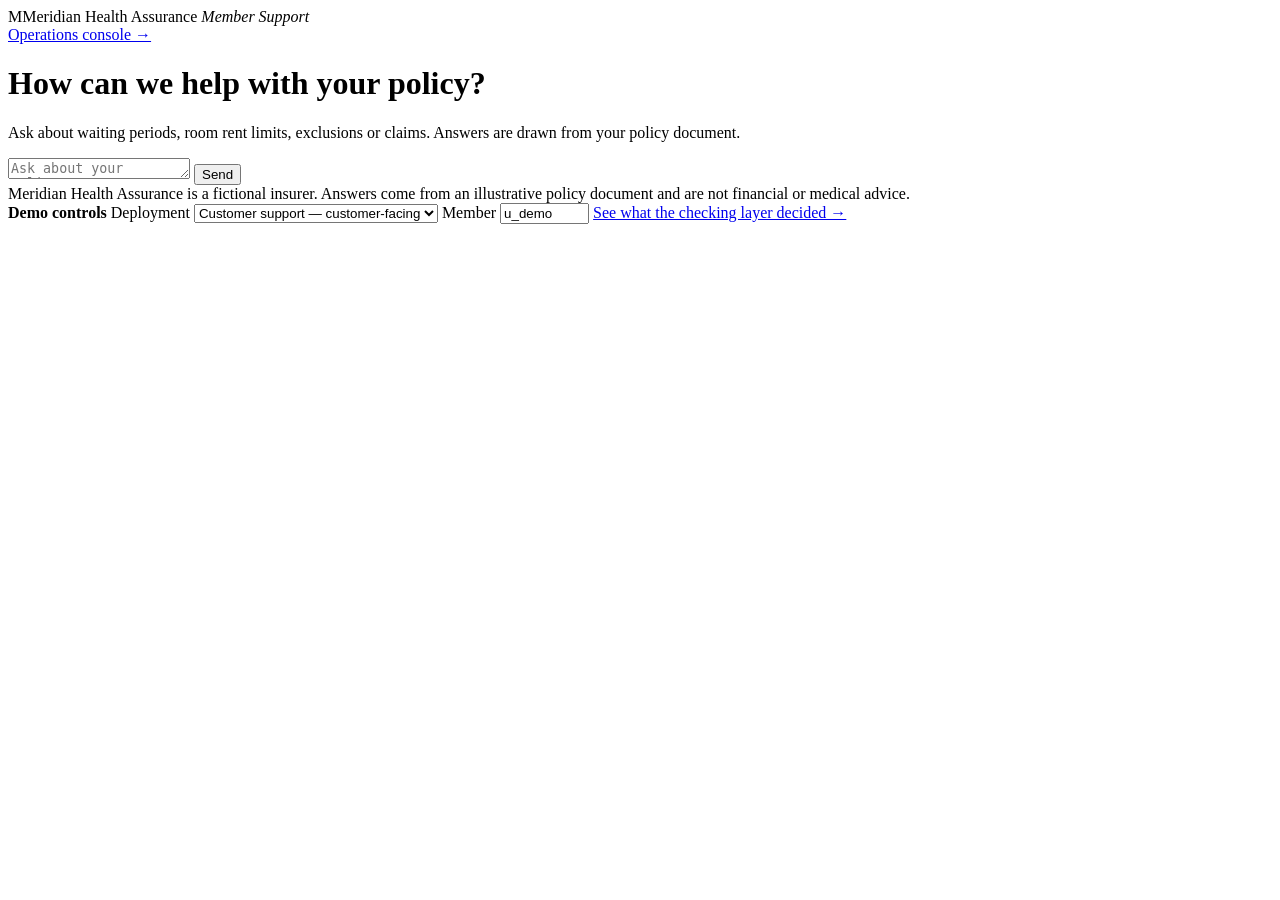
==== frontend/index.html @ 158726e0 "feat: introduce member-facing app and operator console - Added a new member support interface under " ====
<!doctype html>
<html lang="en">
<meta charset="utf-8">
<meta name="viewport" content="width=device-width,initial-scale=1">
<title>Meridian Health Assurance — Member Support</title>
<link rel="stylesheet" href="/static/member/member.css">

<header>
  <div class="logo"><span class="mark">M</span>Meridian Health Assurance
    <em>Member Support</em></div>
  <div class="spacer"></div>
  <a class="opslink" href="/console" title="The governance console the operator sees">
    Operations console →</a>
</header>

<main>
  <div class="welcome" id="welcome">
    <h1>How can we help with your policy?</h1>
    <p>Ask about waiting periods, room rent limits, exclusions or claims. Answers
      are drawn from your policy document.</p>
  </div>

  <div class="thread" id="thread"></div>

  <div class="suggest" id="suggest"></div>
  <div class="ask">
    <textarea id="q" rows="1" placeholder="Ask about your policy…"
      aria-label="Ask about your policy"></textarea>
    <button id="send">Send</button>
  </div>
</main>

<footer>
  Meridian Health Assurance is a fictional insurer. Answers come from an
  illustrative policy document and are not financial or medical advice.
</footer>

<div class="demobar">
  <div class="in">
    <b>Demo controls</b>
    <span>Deployment
      <select id="uc" title="A real deployment fixes this in config. Exposed here so one instance can demonstrate all three profiles.">
        <option value="support">Customer support — customer-facing</option>
        <option value="copilot">Internal copilot — staff-facing</option>
        <option value="decision_support">Decision support — regulated</option>
      </select></span>
    <span>Member <input type="text" id="user" value="u_demo" size="9"></span>
    <span class="spacer"></span>
    <a href="/console">See what the checking layer decided →</a>
  </div>
</div>

<script src="/static/member/member.js"></script>
</html>
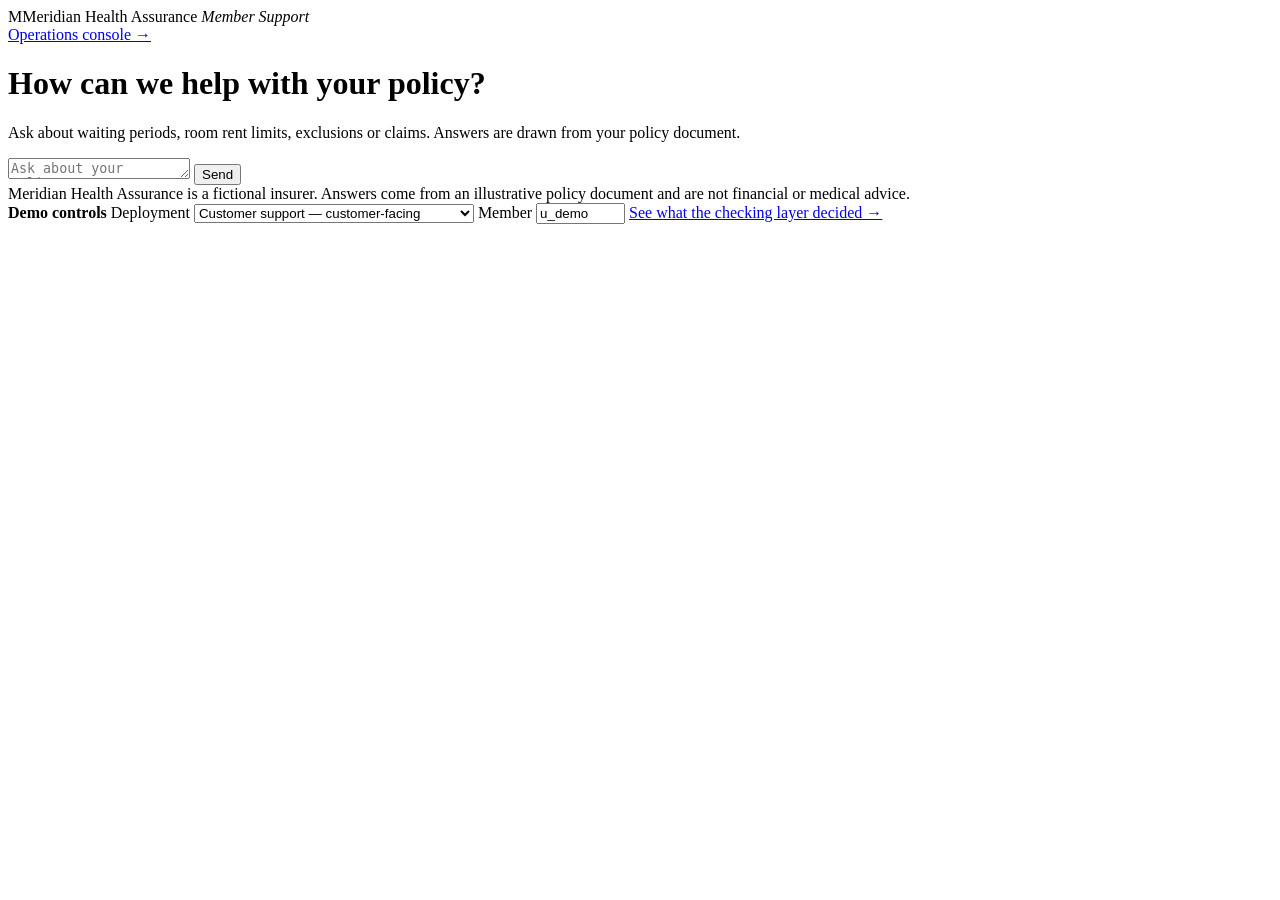
==== commit 69de3969: "feat: enhance demo controls and add unchecked profile for demonstration purposes" ====
--- a/frontend/index.html
+++ b/frontend/index.html
@@ -39,10 +39,11 @@
   <div class="in">
     <b>Demo controls</b>
     <span>Deployment
-      <select id="uc" title="A real deployment fixes this in config. Exposed here so one instance can demonstrate all three profiles.">
+      <select id="uc" title="A real deployment fixes this in config. Exposed here so one instance can demonstrate every profile, including one with the checking layer switched off.">
         <option value="support">Customer support — customer-facing</option>
         <option value="copilot">Internal copilot — staff-facing</option>
         <option value="decision_support">Decision support — regulated</option>
+        <option value="unchecked">No checking layer — what ships unwatched</option>
       </select></span>
     <span>Member <input type="text" id="user" value="u_demo" size="9"></span>
     <span class="spacer"></span>
